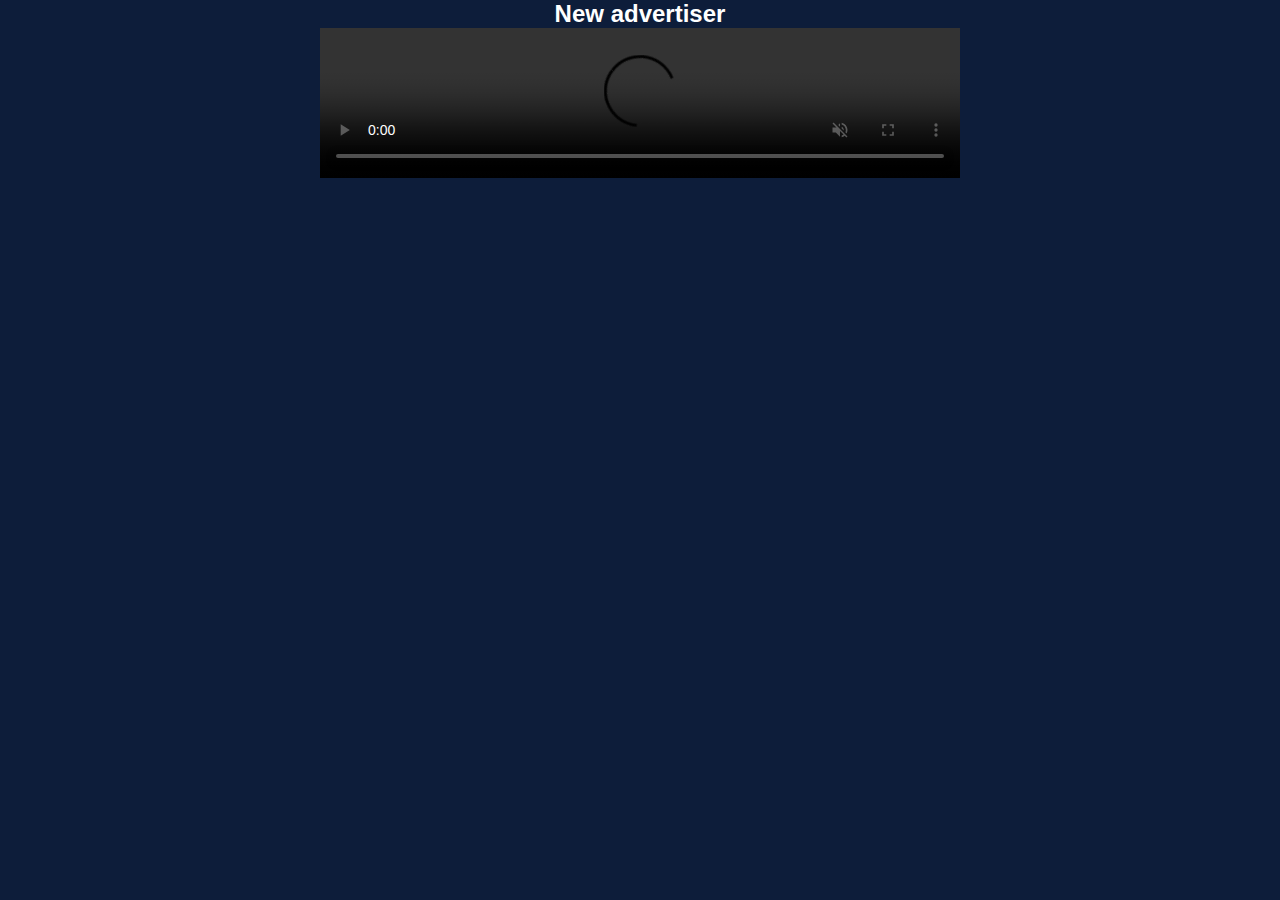
==== index.html @ 87c9c363 "File rename" ====
<!DOCTYPE html>
<html>
<head>
  <meta charset="UTF-8">
  <meta name="viewport" content="width=device-width, initial-scale=1.0">
  <link rel="stylesheet" href="style.css">
  <title>Video Popup Example</title>
</head>
<body>
  <h2 class="title">New advertiser</h2>
  <div class="video-container">
    <video id="video" controls muted autoplay>
      <!-- Add your video source here -->
      <source src="./EP.4.v0.1690479614.360p.mp4" type="video/mp4">
      <!-- Add other video source formats if needed -->
    </video>
    <button id="playButton">Chekout our Advertiser</button>
    <div class="popup" id="popup">
      <div class="popup-content">
        <!-- Add your popup content here -->
        <div class="popup-content-top">
          <div class="logo-container">
            <img src="./img/twellium.png" alt="Company Logo">
          </div>
           
        </div>
        <div class="advertiser-details">
          <div class="company-name">
            <h2>Twellium Industrial Company</h2>

            <!-- <p>Food manufacturing company</p> -->
          </div>
            <div class="ad-link">
                <img src="./assets/globe.svg" alt="External link svg">
                <a href="#" target="_blank">www.twelliumghana.com</a>  
        </div>
            <div class="ad-numbers">
                <img src="./assets/phone-outgoing.svg" alt="External s svvg">
                <a href="#" >
                054 884 9596
            </a>  
            </div>
            <div class="ad-numbers">
              <img src="./assets/whatsapp.svg" alt="External s svvg">
              <a href="#" >
              054 884 9596
          </a>  
          </div>
            <!-- <div class="ad-socials">
              <div>
                <img src="./img/facebook icon.png" alt="facebook">
                <a href="#">@twelliumgh</a>

              </div>
              <div>
                <img src="./img/twitter.png" alt="Instagram">

                <a href="#">@twelliumgh</a>

              </div>
              <div>
                <img src="./img/instagram.png" alt="">

                <a href="#">@twelliumgh</a>
              </div>
               
            </div> -->
        </div>
        <div class="btn-wrapper">
            <button id="closeButton"></button>
        </div>
      </div>
    </div>
  </div>


  <script>
    const playButton = document.getElementById('playButton');
    const popup = document.getElementById('popup');
    const closeButton = document.getElementById('closeButton');
    const video = document.getElementById('video');
  
    setTimeout(() => {
        playButton.style.display= "block"
        playButton.classList.add('smooth')
    }, 5000);
    // Show the popup when the play button is clicked
    playButton.addEventListener('click', () => {
      // Pause the video before showing the popup
      video.pause();
  
      // Show the popup
      popup.style.display = 'block';
    });
  
    // Hide the popup when the close button is clicked
    closeButton.addEventListener('click', () => {
      // Resume the video after closing the popup
      video.play();
  
      // Hide the popup
      popup.style.display = 'none';
    });
  </script>
  

  
</body>
</html>
---- style.css ----
*{
    box-sizing: border-box;
    margin: 0 ;
    padding: 0;
  }
  body{
    background-color: #0D1D3A ;
    font-family:Tahoma,Arial,Helvetica,sans-serif;
  }
  h2.title{
    color: #fff;
    text-align: center;
  }
    #playButton{
        display: none;
        position: absolute;
    top: 20px; 
    right: 20px;
    transition: all 0.3s ease-out;
    padding: 7px 10px;
    border: none;
    color: #000;
    box-shadow: 2px 2px 4px;
    border-left: 10px solid #000;
    background-color: #fff;
    }
    .btn-wrapper{
        top: 5px;
    position: absolute;
    right: 5px;
    }
    #closeButton{
        position: relative;
        border: none;
        width: 30px;
        height: 30px;
        background-color: rgba(111, 111, 111, 0.55);
        border-radius: 50%;
        
    }
    #closeButton:after{
        position: absolute;
        top: 3%;
    right: 25%;
    content: "\d7";
    font-size: 25px;
    color: #fff;
    text-align: center;
    }
    .video-container{
        overflow: hidden;
        margin: 0 auto;
        position: relative;
        width: 50%;
        height: 100%;
    }
    #video{
      width: 100%;
      height: 100%;
    }
    .popup {
      display: none;
      position: absolute;
      top: 0;
      left: 0;
      width: 100%;
      height: 100%;
      background-color: rgba(0, 0, 0, 0.8);
    }
  
    .popup-content {
      display: flex;
      position: absolute;
      top: 50%;
      left: 50%;
      transform: translate(-50%, -50%);
      max-width: 80%;
      max-height: 80%;
      height: auto;
      border-radius: 8px;
      text-align: center;
      overflow: hidden;
      width: 500px;
    }
    .popup-content-top{
      /* padding: 0 20px; */
      color: #fff;
      background-image: url(./img/bgImg1.jpg);
      background-position: center;
background-repeat: no-repeat;
background-size: cover;
      width: 35%;
      display: grid;
      place-items: center;
    }
    .company-name h2{
      margin: 10px;
      font-size: 21px;
        max-height: 72px;
      overflow: hidden;
      width: 250px;

    }
    .company-name p , .ad-socials a{
      font-size: 14px;
    }
    .logo-container{
      background-color: #fff;
    border: 10px solid #C6D6DF;
    width: 160px;
    height: 160px;
    border-radius: 50%;
    display: grid;
    place-items: center;
    position: absolute;
    left: 30px;
    }
    .logo-container img{
      width:85px;
      height: 85px;
      object-fit: cover;
    }
    .advertiser-details{
        background-color: #fff;
        /* display: flex; */
        /* justify-content: space-around; */
        text-align: left;
      /* padding: 10px 20px; */
      padding: 10px 10px 10px 30px;
      background-image: url(./img/bgImg2.jpg);
      background-position: center;
background-repeat: no-repeat;
background-size: cover;
      width: 65%;

    }
    .advertiser-details div img{
        width: 20px;
        height: 20px;
    }
    .advertiser-details div a{
        color: #000;
        text-decoration: underline;
        font-size: 14px;
    }
    .company-name{
      color:#000 ;
      text-align: left;
      height: auto;
      margin-bottom: 20px;
    } 
   .ad-numbers, .ad-socials{
      margin-top: 10px;
    }
    .ad-socials{
      display: flex;
      flex-wrap: wrap;
      gap: 5px;
    }
    .ad-socials div, .ad-link, .ad-numbers{
      display: flex;
      align-items: center;
      gap: 5px;
    }
  
    .smooth{
        animation: intro 0.5s ease-out;
        display: block;
    }
    @keyframes intro {
        from{
            transform: translateX(176px);
        }
        to{
            transform: translateX(0);
        }
    }
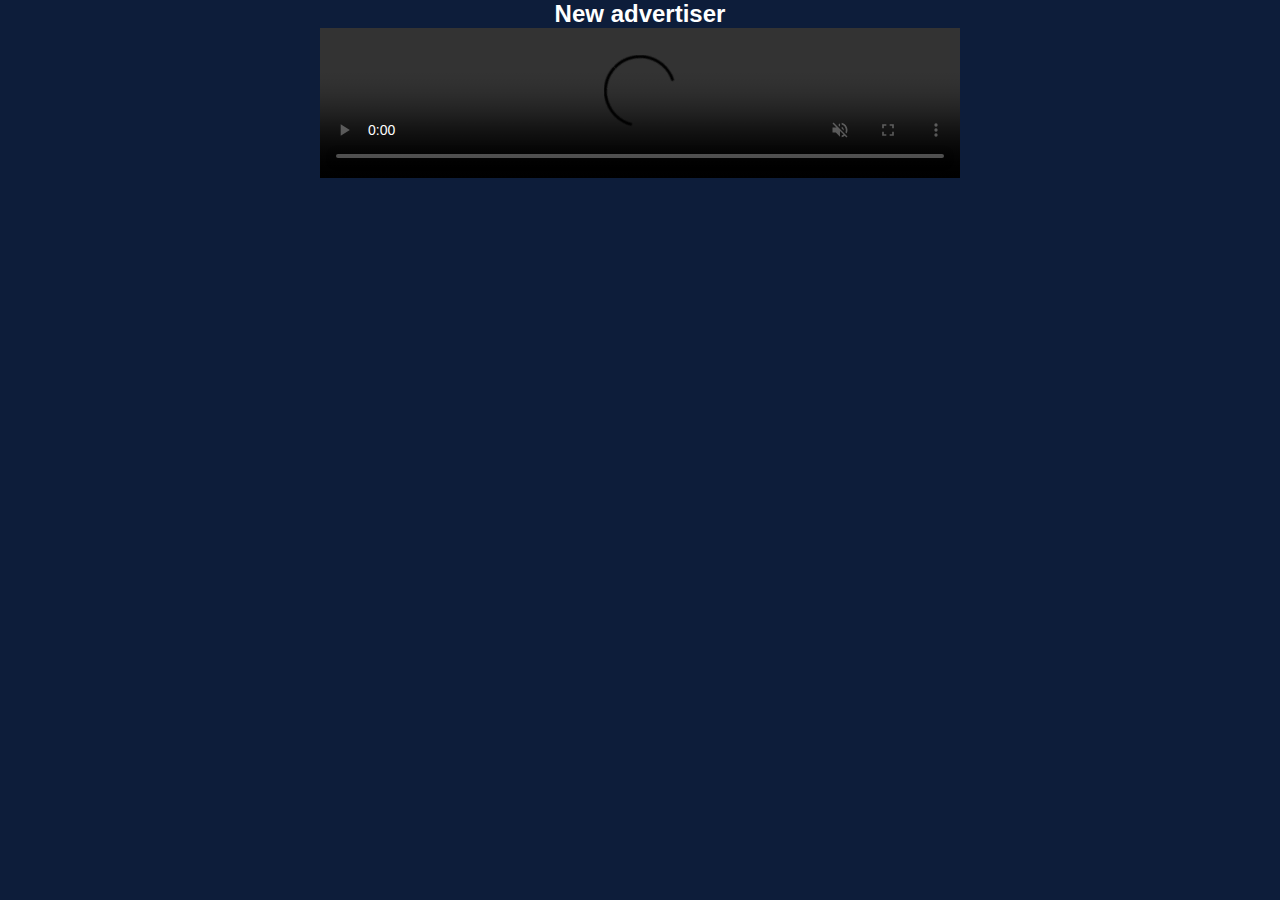
==== commit bb4ebc14: "Video removed" ====
--- a/index.html
+++ b/index.html
@@ -11,7 +11,7 @@
   <div class="video-container">
     <video id="video" controls muted autoplay>
       <!-- Add your video source here -->
-      <source src="./EP.4.v0.1690479614.360p.mp4" type="video/mp4">
+      <source type="video/mp4">
       <!-- Add other video source formats if needed -->
     </video>
     <button id="playButton">Chekout our Advertiser</button>
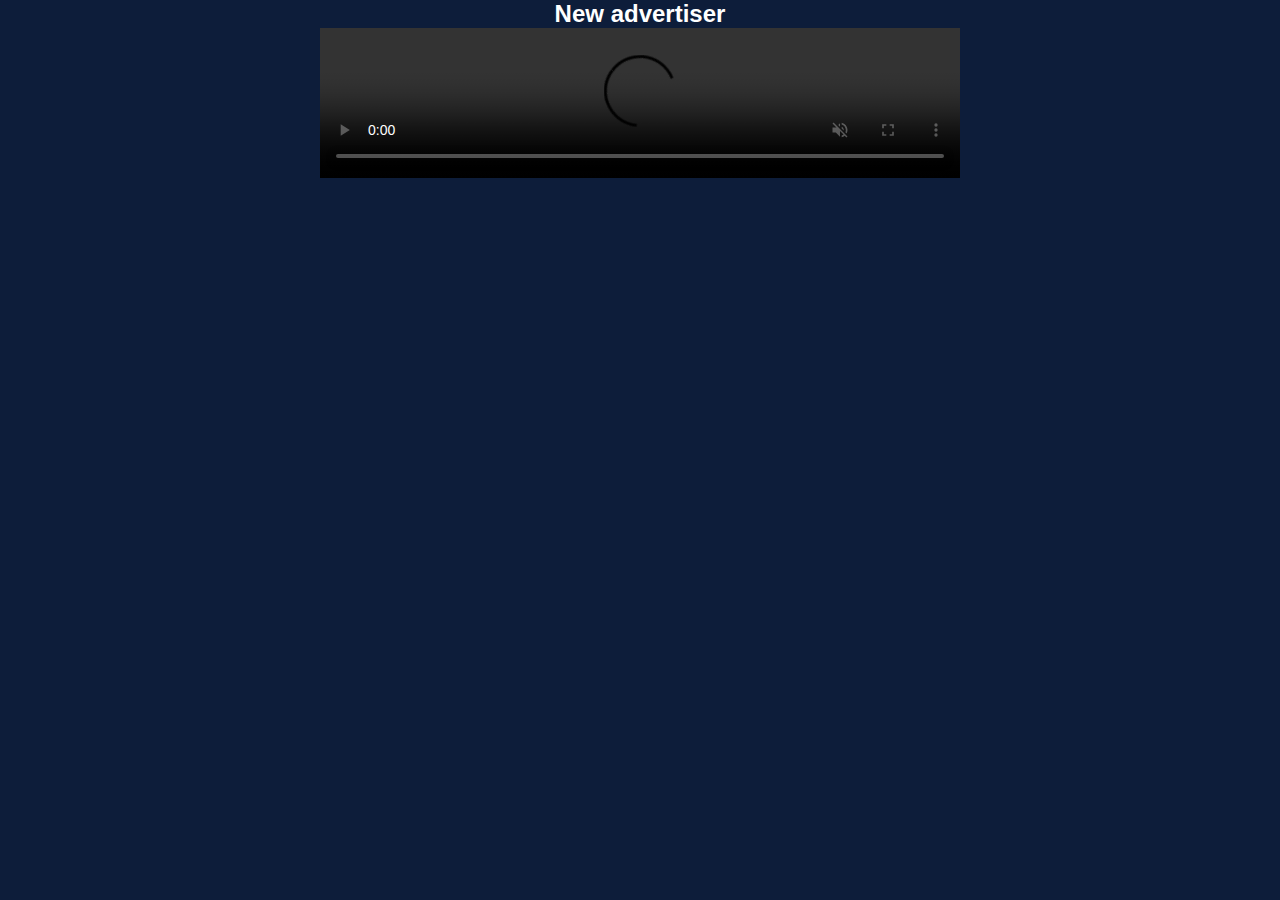
==== commit f0c5d7c9: "Fixing link bug on production" ====
--- a/index.html
+++ b/index.html
@@ -30,7 +30,7 @@
 
             <!-- <p>Food manufacturing company</p> -->
           </div>
-            <div class="ad-link">
+            <div class="company-link">
                 <img src="./assets/globe.svg" alt="External link svg">
                 <a href="#" target="_blank">www.twelliumghana.com</a>  
         </div>
--- a/style.css
+++ b/style.css
@@ -157,7 +157,7 @@
       flex-wrap: wrap;
       gap: 5px;
     }
-    .ad-socials div, .ad-link, .ad-numbers{
+    .ad-socials div, .company-link, .ad-numbers{
       display: flex;
       align-items: center;
       gap: 5px;
